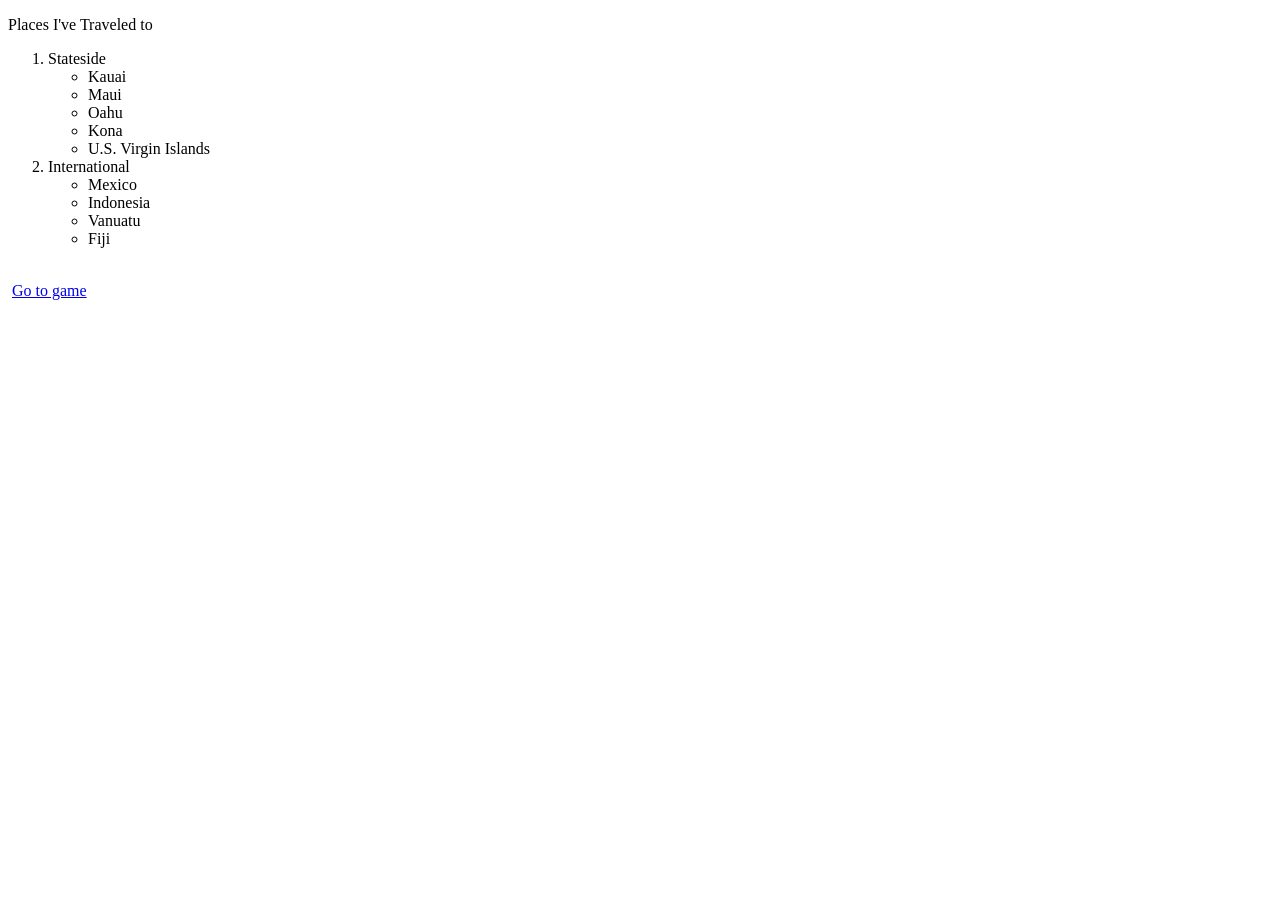
==== scratch.html @ 16f55e74 "Add files via upload" ====
<!DOCTYPE html>
<html lang="en">
<head>
    <meta charset="UTF-8">
    <meta name="viewport" content="width=device-width, initial-scale=1.0">
    <title>my from scratch page</title>

</head>
<body>
<p>Places I've Traveled to</p>
<ol>
    <li> Stateside</li>
    <ul>
        <li>Kauai</li>
        <li>Maui</li>
        <li>Oahu</li>
        <li>Kona</li>
        <li>U.S. Virgin Islands</li>
    </ul>
    <li> International </li>
    <ul>
        <li>Mexico</li>
        <li>Indonesia</li>
        <li>Vanuatu</li>
        <li>Fiji</li>
    </ul>
</ol>
<br>
<img src="assets/img/" alt="">








   <a href = "ai.html">Go to game</a>
</body>
</html>
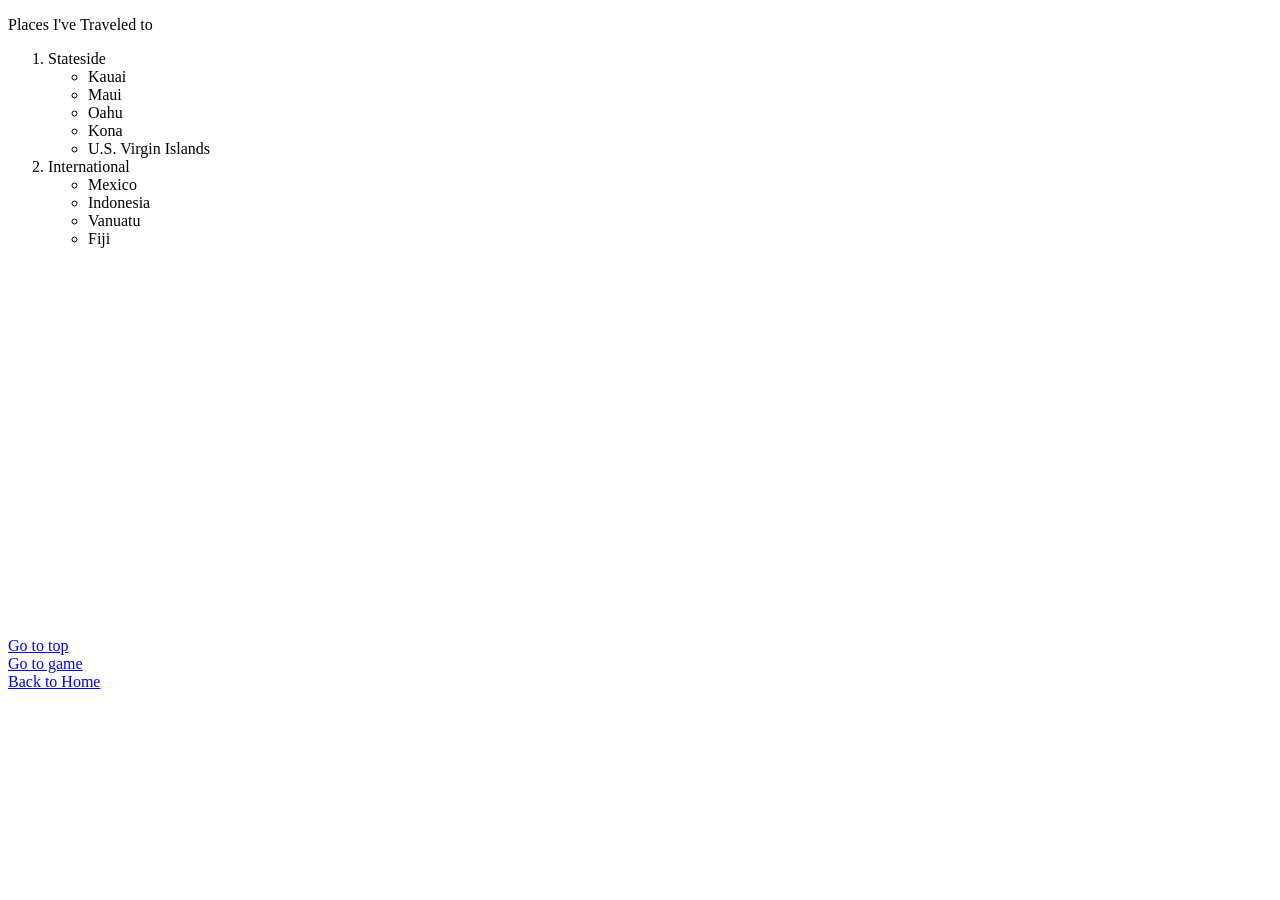
==== commit 21c9f0df: "Update scratch.html" ====
--- a/scratch.html
+++ b/scratch.html
@@ -4,37 +4,62 @@
     <meta charset="UTF-8">
     <meta name="viewport" content="width=device-width, initial-scale=1.0">
     <title>my from scratch page</title>
+    <link rel="stylesheet" href="css/Stylezscratch.css">
+</head>
 
-</head>
 <body>
-<p>Places I've Traveled to</p>
-<ol>
-    <li> Stateside</li>
-    <ul>
-        <li>Kauai</li>
-        <li>Maui</li>
-        <li>Oahu</li>
-        <li>Kona</li>
-        <li>U.S. Virgin Islands</li>
-    </ul>
-    <li> International </li>
-    <ul>
-        <li>Mexico</li>
-        <li>Indonesia</li>
-        <li>Vanuatu</li>
-        <li>Fiji</li>
-    </ul>
-</ol>
-<br>
-<img src="assets/img/" alt="">
 
+<!-- ✅ DIV #1: HEADER -->
+<div class="header">
+    <p id="TopofPage">Places I've Traveled to</p>
+</div>
 
+<!-- ✅ DIV #2: MAIN CONTENT -->
+<div class="main-content">
+    <ol>
+        <li> Stateside</li>
+        <ul>
+            <li>Kauai</li>
+            <li>Maui</li>
+            <li>Oahu</li>
+            <li>Kona</li>
+            <li>U.S. Virgin Islands</li>
+        </ul>
 
+        <li> International </li>
+        <ul>
+            <li>Mexico</li>
+            <li>Indonesia</li>
+            <li>Vanuatu</li>
+            <li>Fiji</li>
+        </ul>
+    </ol>
 
+    <br>
+    <img src="assets/img/KauaiPic.png" alt="">
+</div>
 
+<!-- ✅ DIV #3: MEDIA SECTION -->
+<div class="media-section">
 
+    <!-- Tableau -->
+    <div class='tableauPlaceholder' id='viz1776724695126' style='position: relative'><noscript><a href='#'><img alt='ダッシュボード 1 ' src='https:&#47;&#47;public.tableau.com&#47;static&#47;images&#47;B2&#47;B2VBWEEK7MaketheInsightClear&#47;1&#47;1_rss.png' style='border: none' /></a></noscript><object class='tableauViz'  style='display:none;'><param name='host_url' value='https%3A%2F%2Fpublic.tableau.com%2F' /> <param name='embed_code_version' value='3' /> <param name='site_root' value='' /><param name='name' value='B2VBWEEK7MaketheInsightClear&#47;1' /><param name='tabs' value='no' /><param name='toolbar' value='yes' /><param name='static_image' value='https:&#47;&#47;public.tableau.com&#47;static&#47;images&#47;B2&#47;B2VBWEEK7MaketheInsightClear&#47;1&#47;1.png' /> <param name='animate_transition' value='yes' /><param name='display_static_image' value='yes' /><param name='display_spinner' value='yes' /><param name='display_overlay' value='yes' /><param name='display_count' value='yes' /><param name='language' value='en-US' /></object></div>                <script type='text/javascript'>                    var divElement = document.getElementById('viz1776724695126');                    var vizElement = divElement.getElementsByTagName('object')[0];                    vizElement.style.width='1200px';vizElement.style.height='777px';                    var scriptElement = document.createElement('script');                    scriptElement.src = 'https://public.tableau.com/javascripts/api/viz_v1.js';                    vizElement.parentNode.insertBefore(scriptElement, vizElement);                </script>
 
+    <!-- YouTube -->
+    <iframe width="560" height="315"
+    src="https://www.youtube.com/embed/H3u75b_yYkE"
+    title="YouTube video player"
+    frameborder="0"
+    allowfullscreen></iframe>
 
-   <a href = "ai.html">Go to game</a>
+    <br><br>
+
+    <!-- Links -->
+    <a href="#TopofPage">Go to top</a><br>
+    <a href="ai.html">Go to game</a><br>
+    <a href="index.html">Back to Home</a>
+
+</div>
+
 </body>
-</html>+</html>
